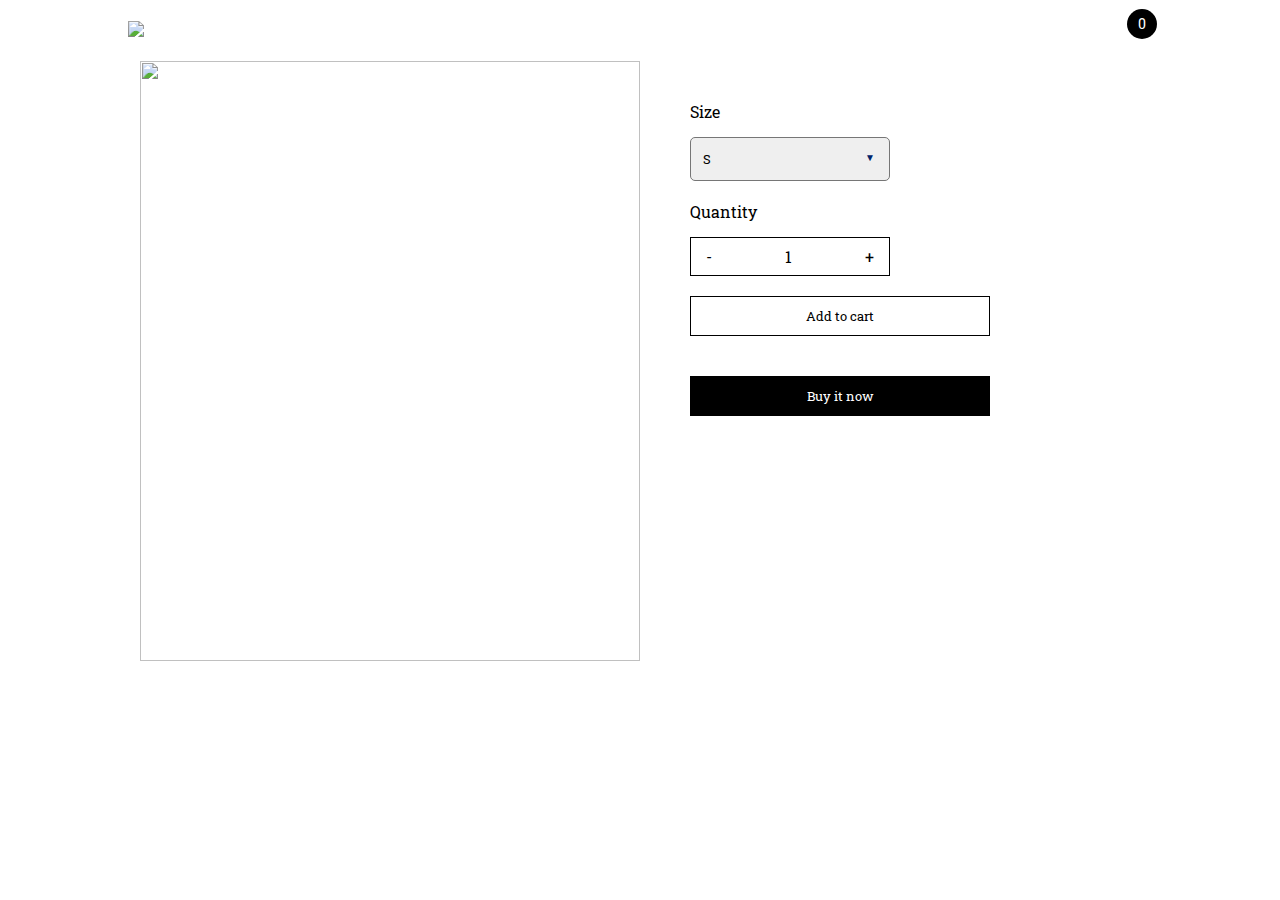
==== products-page.html @ 5b4c7e39 "Add files via upload" ====
<!DOCTYPE html>
<html>
<head>
	<meta charset="utf-8">
	<meta name="viewport" content="width=device-width, initial-scale=1">
	<title>TVXO - Product Page</title>
	<link rel="stylesheet" href="styles.css">
	<script src="https://kit.fontawesome.com/127aef0c53.js" crossorigin="anonymous"></script>
	<link rel="preconnect" href="https://fonts.googleapis.com">
	<link rel="preconnect" href="https://fonts.gstatic.com" crossorigin>
	<link href="https://fonts.googleapis.com/css2?family=Roboto+Slab:wght@100..900&display=swap" rel="stylesheet">
	<link rel="preconnect" href="https://fonts.googleapis.com">
	<link rel="preconnect" href="https://fonts.gstatic.com" crossorigin>
	<link href="https://fonts.googleapis.com/css2?family=Calligraffitti&display=swap" rel="stylesheet">
	<link rel="apple-touch-icon" sizes="180x180" href="apple-touch-icon.png">
	<link rel="icon" type="image/png" sizes="32x32" href="favicon-32x32.png">
	<link rel="icon" type="image/png" sizes="16x16" href="favicon-16x16.png">
	<link rel="manifest" href="site.webmanifest">
	    <link
      rel="stylesheet"
      data-purpose="Layout StyleSheet"
      title="Web Awesome"
      href="/css/app-wa-462758aa1e172f82d39e1ea35e919e0a.css?vsn=d"
    >

      <link
        rel="stylesheet"
        href="https://site-assets.fontawesome.com/releases/v6.6.0/css/all.css"
      >

      <link
        rel="stylesheet"
        href="https://site-assets.fontawesome.com/releases/v6.6.0/css/sharp-duotone-solid.css"
      >

      <link
        rel="stylesheet"
        href="https://site-assets.fontawesome.com/releases/v6.6.0/css/sharp-thin.css"
      >

      <link
        rel="stylesheet"
        href="https://site-assets.fontawesome.com/releases/v6.6.0/css/sharp-solid.css"
      >

      <link
        rel="stylesheet"
        href="https://site-assets.fontawesome.com/releases/v6.6.0/css/sharp-regular.css"
      >

      <link
        rel="stylesheet"
        href="https://site-assets.fontawesome.com/releases/v6.6.0/css/sharp-light.css"
      >
</head>
<body>
	<nav>
		<a href="index.html"><img class="logo-img" src="images/tvxo.png"></a>

		
		<div class="home">
            <a class="cart" href="cart.html"><i class="fas fa-shopping-bag"></i></a>
        <p class="cart-number">0</p>

        </div>
	</nav>

	<section>
		<div class="product-page">
    <div class="product-img-review-container">
        <div class="product-img-review">
            <img id="main-product-img" src="" alt="">
        </div>
        <div class="product-img-grid" id="thumbnail-container"></div>
    </div>
    <div class="product-info">
        <h1 id="product-name"></h1>
        <p id="product-price"></p>
        <div class="size select-wrapper">
            <label>Size</label>
            <select id="size-select">
                <option value="small">S</option>
                <option value="medium">M</option>
                <option value="large">L</option>
                <option value="extra large">XL</option>
            </select>
        </div>
        <div class="quantity-container">
            <p>Quantity</p>
            <div class="quantity">
                <div class="sub">-</div>
                <div id="quantity">1</div>
                <div class="add">+</div>
            </div>
        </div>
				<button class="add-to-cart" id="add-to-cart">Add to cart</button>
                <div id="cart-message"></div>

				<button class="but-now">Buy it now</button>
			</div>

			<div>
				<div></div>
			</div>
		</div>
	</section>
</body>
<script src="cart.js"></script>
<script src="products.js"></script>
<script src="product-page.js"></script>


</html>
---- styles.css ----
* {
	margin: 0;
	padding: 0;
	box-sizing: border-box;
	font-family: "Roboto Slab", serif;
}

html{
	scroll-behavior: smooth;
}

body.no-scroll {
  overflow: hidden;
}

#overlay {
  display: none;
  position: fixed;
  top: 0;
  left: 0;
  width: 100%;
  height: 100%;
  background: rgba(255, 0, 0, 0.1);
  z-index: 3;
}

nav {
	display: flex;
	justify-content: space-between;
	align-items: center;
	margin: 20px 10%;
	position: relative;
}

nav input {
	padding: 15px;
	border-radius: 10px;
	border: 0.5px solid black;
	width: 50%;
}

.logo {
	display: flex;
	align-items: center;
	gap: 30px;
}

.logo i {
	font-size: 30px;
	cursor: pointer;
}

.logo-img {
	width: 120px;
}

.fas {
	font-size: 30px;
}

.home {
	position: relative;
	padding-right: 10px;
}

.home i {
	font-size: 25px;
}

.home a {
	color: black;
}

.cart-number {
	  background: black;
	  color: white;
	  border-radius: 50%;
	  width: 30px;
	  height: 30px;
	  display: flex;
	 justify-content: center;
	  align-items: center;
	 font-size: 14px;
	 position: absolute;
	 right: -5px;
	 top: -22px;
}

.menu {
	  width: 400px;
	  padding: 30px;
	  display: flex;
	  flex-direction: column;
	  gap: 10px;
	  position: absolute;
	  z-index: 2;
	  background-color: white;
	  top: -100%; /* Start off-screen */
	  left: 0;
	  opacity: 0; /* Hidden by default */
	  cursor: pointer;
	  transition: top 0.5s ease-in, opacity 0.5s ease-in; /* Transition top and opacity */
}

.menu.show {
  top: 0; /* Move to the visible position */
  opacity: 1; /* Make it visible */
}


.menu input {
	padding: 15px 5px;
	border: none;
	width: 310px;
	outline-color: black;
}

.user {
	padding-right: 10px;
}

.login-weight {
	font-weight: 500;
}

::placeholder {
  font-weight: 600;
  font-size: 15px;
  color: black;
}

.menu ul {
	display: flex;
	flex-direction: column;
	gap: 20px;
}

.menu ul li {
	list-style-type: none;
	border-bottom: 0.5px solid black;
	padding: 10px;
	font-weight: 300;
}

.header-image {
	position: relative;
}

.header-image img {
	width: 100%;
	height: 80vh;
	object-fit: cover;
	object-position: top;
}

.shop-now-positioning {
	position: absolute;
	bottom: 150px;
	left: 200px;
	text-decoration: none;
	color: white;
	padding: 15px 20px;
	border-radius: 10px;
	background-color: black;
}


.shop {
  position: absolute;
  bottom: 20px;
  left: 50%;
  transform: translateX(-50%);
  background-color: rgba(0, 0, 0, 0.7);
  color: white;
  padding: 10px 20px;
  text-transform: uppercase;
  text-align: center;
  font-weight: bold;
  text-decoration: none;
  border-radius: 5px;
}

.shop:hover {
  background-color: rgba(255, 255, 255, 0.7);
  color: black;
}


.flyer {
	color: grey;
	text-align: center;
	padding: 20px 0 ;
	margin: 20px 0;
}

.flyer h1 {
	font-size: 16px;
	font-family: "Calligraffitti", cursive;
}

@keyframes bounce {
	0% {transform:scale(1,1) translateY(0);}
	10% {transform:scale(1,1) translateY(0);}
	30% {transform:scale(1,1) translateY(-15px);}
	50% {transform:scale(1,1) translateY(0);}
	58% {transform:scale(1,1) translateY(7px);}
	65% {transform:scale(1,1) translateY(0);}
	100% {transform:scale(1,1) translateY(0);}
}

.bounce {
	animation: bounce 1s ease infinite;
}

.slides-container {
    display: flex;
    flex-direction: column;
    align-items: center;
    gap: 20px;
    margin-bottom: 20px;
}

.frame {
    width: 100%; 
    height: 550px;
    overflow: hidden; 
    margin: 0 auto;
}

.slider {
    display: flex; 
    width: 100%; 
    height: 100%;
    transition: transform 0.5s ease-in; 
}

.slider-content {
    width: 100%; 
    height: 100%;
    flex-shrink: 0;
    position: relative; 
}


.slider img {
    width: 100%;
    height: 100%;
    object-fit: cover;
    object-position: center;
    transition: transform 1s ease-in-out; 
}

.slider-content img.zoom {
    transform: scale(1.1); 
}


.bottom {
    display: flex;
    gap: 20px;
}

.button {
    width: 15px;
    height: 5px;
    border-radius: 5px;
    border: 1px solid black;
}



main {
	margin: 20px 5%;
}

.home-product-container {
	margin: 40px auto;
	display: grid;
	grid-template-columns: repeat(auto-fit, minmax(200px, 1fr));
	gap: 40px;
	max-width: 1120px;
}


.home-product-display img {
	border-radius: 10px;
	width: 100%;
	height: 100%;
	object-fit: cover;
	object-position: top;
	cursor: pointer;
	transition: transform 800ms;
}

.home-product-display {
	display: flex;
	flex-direction: column;
	gap: 20px;
	overflow: hidden;
	height: 300px;
}

.home-product-display:hover img{
	transform: scale(1.2);
}

.home-product-content  {
	display: flex;
	flex-direction: column;
	gap: 20px;
}

.home-product-content a {
	text-decoration: none;
	color: black;
	display: flex;
	flex-direction: column;
	gap: 20px;
}

.product-details-spacing {
	display: flex;
	flex-direction: column;
	gap: 10px;
	font-size: 14px;
}

.all-products-btn {
	display: block;
	background: none;
	border-radius: 5px;
	border: 1px solid black;
	padding: 10px 20px;
	margin: 0 auto;
	font-size: 18px;
	text-decoration: none;
	color: black;
	max-width: 150px;
	text-align: center;
}


.all-products-btn:hover {
	background-color: black;
	color: white;
}

.hrr {
	margin: 20px 0;
}

.category {
	display: flex;
	flex-wrap: wrap;
	gap: 20px;
	max-width: 700px;
	margin: 40px auto 30px;
	text-align: center;
	justify-content: center;
}

.category a{
	text-decoration: none;
	color: black;
	border: 1px solid black;
	padding: 5px 10px;
	transition: background-color 0.3s ease, color 0.3s ease;
}

.category a:hover {
    background-color: #333;
    color: #fff;
}

.category a.active {
    background-color: black;  
    color: white;  
}

.products {
	margin: 40px auto;
	display: grid;
	grid-template-columns: repeat(auto-fill, minmax(250px, 1fr));
	gap: 40px;
	max-width: 1120px;
}

.products-header h1 {
	text-align: center;
}

.product-page {
	display: grid;
	grid-template-columns: 1fr 1fr;
	gap: 50px;
	margin: 10px auto;
	width: 1000px;
}

.product-img-review-container {
	display: flex;
	flex-direction: column;
	max-width: 500px;
	gap: 10px;
}

.product-img-review img {
	width: 100%;
	height: 600px;
	object-fit: cover;
}

.product-img-grid {
	display: grid;
	grid-template-columns: 1fr 1fr 1fr;
	width: 500px;
	gap: 10px;
}

.product-img-grid img {
	width: 100%;
	height: 200px;
	object-fit: cover;
}

.product-info {
	display: flex;
	flex-direction: column;
	gap: 20px;
}

.size,
.quantity-container {
	display: flex;
	flex-direction: column;
	max-width: 200px;
	gap: 15px;
}

.size select {
	padding: 12px;
	border-radius: 5px;
	cursor: pointer;
}

select {
  -webkit-appearance: none;
  appearance: none;
}

.select-wrapper {
  position: relative;
}

.select-wrapper::after {
  content: "▼";
  font-size: 10px;
  top: 50px;
  right: 15px;
  position: absolute;
  color: #00246B;
}

.quantity {
	display: flex;
	width: 200px;
	border: 1px solid black;
	justify-content: space-between;
	padding: 8px 15px;
}

.sub,
.add {
	cursor: pointer;
}

.product-page button {
	width: 300px;
	padding: 10px;
	border: 1px solid black;
	cursor: pointer;
}

.add-to-cart {
	background-color: white;
	color: black;
}

.but-now {
	background-color: black;
	color: white;
}

.cart-section {
	margin: 20px 10%;
}

.cart-header {
	display: flex;
	justify-content: space-between;
	margin-bottom: 40px;
}

.cart-header a {
	color: black;
}

.cart-label {
	display: grid;
	grid-template-columns:  2fr 1fr;
	justify-content: space-between;
	margin-bottom: 20px;
	align-items: center;
}

.align-right {
	text-align: right;
}

.quantity-container-cart {
	display: flex;
	gap: 10px;
	height: 40px;
	align-items: center;
}

.quantity {
	display: flex;
	align-items: center;
	justify-content: space-between;
}

.quantity-flex {
	display: flex;
	border: 0.5px solid black;
	border-radius: 5px;
	padding: 10px 20px;
	width: 150px;
	justify-content: space-between;
}

.quantity-container-cart i {
	cursor: pointer;
}

.cart-image {
	width: 120px;
	height: 150px;
	padding: 10px;
	display: flex;
	border-radius: 5px;
}

.cart-image img {
	width: 100%;
	height: 100%;
	object-fit: contain;
}

.cart-container-2 {
	display: grid;
	grid-template-columns: 2fr  1fr;
	justify-content: space-between;
	margin-bottom: 20px;
	margin-top: 20px;
}

.productandquantity {
	display: flex;
	justify-content: space-between;
}

.productandquantitylabel {
	display: flex;
	justify-content: space-between;
}

.cart-product {
	display: flex;
	gap: 20px;
}

.cart-content {
	display: flex;
	flex-direction: column;
	gap: 10px;

}

.cart-cover {
	display: flex;
	flex-direction: column;
}

.subtotal-sec {
	display: flex;
	flex-direction: column;
	gap: 20px;
	max-width: 300px;
	margin-top: 100px;
}


.subtotal-amount {
	display: flex;
	gap: 10px;
}

.subtotal-sec a {
	text-decoration: none;
	color: white;
	background: black;
	padding: 10px 20px;
	border-radius: 5px;
	text-align: center;
}

.empty-cart {
	margin-top: 20px;
}

.cart-message {
	display: none;

}

.quantity-flex span {
	font-weight: 300;
}

.increase,
.decrease {
	cursor: pointer;
}

footer {
	text-align: center;
	margin: 10px;
}
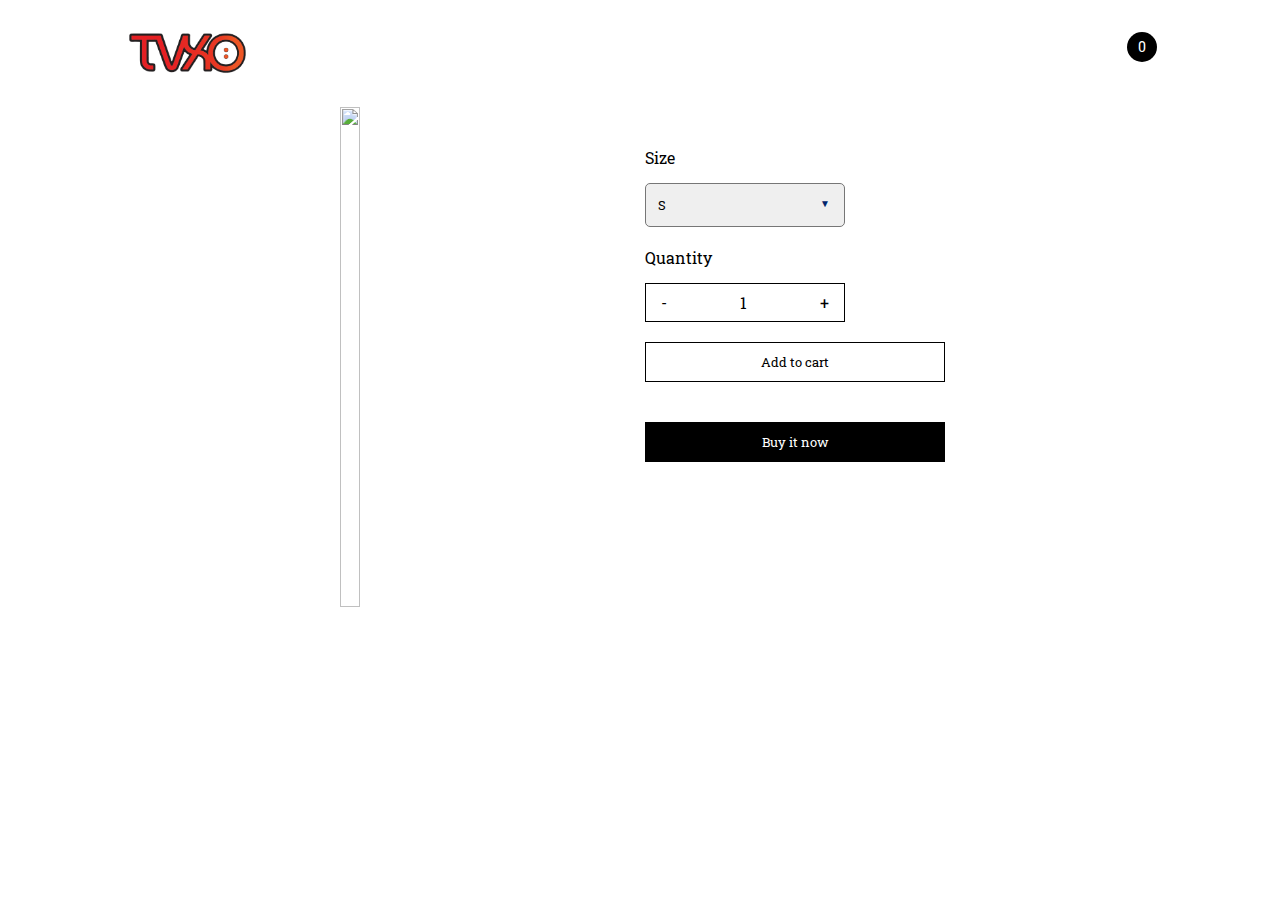
==== commit 38682cbe: "Add files via upload" ====
--- a/products-page.html
+++ b/products-page.html
@@ -64,7 +64,7 @@
 
         </div>
 	</nav>
-
+<main class="product-main">
 	<section>
 		<div class="product-page">
     <div class="product-img-review-container">
@@ -104,6 +104,7 @@
 			</div>
 		</div>
 	</section>
+</main>
 </body>
 <script src="cart.js"></script>
 <script src="products.js"></script>
--- a/styles.css
+++ b/styles.css
@@ -356,6 +356,7 @@
 	max-width: 700px;
 	margin: 40px auto 30px;
 	text-align: center;
+	align-items: center;
 	justify-content: center;
 }
 
@@ -389,31 +390,35 @@
 	text-align: center;
 }
 
+.product-main {
+	
+}
+
 .product-page {
 	display: grid;
 	grid-template-columns: 1fr 1fr;
-	gap: 50px;
-	margin: 10px auto;
-	width: 1000px;
+	margin: 10px 0;
+	gap: 10px;
 }
 
 .product-img-review-container {
 	display: flex;
 	flex-direction: column;
-	max-width: 500px;
+	max-width: 400px;
 	gap: 10px;
+	margin: 0 auto;
 }
 
 .product-img-review img {
 	width: 100%;
-	height: 600px;
+	height: 500px;
 	object-fit: cover;
 }
 
 .product-img-grid {
 	display: grid;
 	grid-template-columns: 1fr 1fr 1fr;
-	width: 500px;
+	width: 100%;
 	gap: 10px;
 }
 
@@ -427,6 +432,7 @@
 	display: flex;
 	flex-direction: column;
 	gap: 20px;
+	max-width: 100%;
 }
 
 .size,
@@ -514,7 +520,9 @@
 }
 
 .align-right {
+	display: grid;
 	text-align: right;
+	align-items: center;
 }
 
 .quantity-container-cart {
@@ -544,11 +552,8 @@
 }
 
 .cart-image {
-	width: 120px;
+	width: 150px;
 	height: 150px;
-	padding: 10px;
-	display: flex;
-	border-radius: 5px;
 }
 
 .cart-image img {
@@ -568,6 +573,7 @@
 .productandquantity {
 	display: flex;
 	justify-content: space-between;
+	align-items: center;
 }
 
 .productandquantitylabel {
@@ -578,13 +584,14 @@
 .cart-product {
 	display: flex;
 	gap: 20px;
+	align-items: center;
 }
 
 .cart-content {
 	display: flex;
 	flex-direction: column;
 	gap: 10px;
-
+	font-size: 14px;
 }
 
 .cart-cover {
@@ -636,4 +643,65 @@
 footer {
 	text-align: center;
 	margin: 10px;
+}
+
+@media (max-width: 900px) {
+	.product-img-review-container {
+		width: 100%;
+	}
+
+	.product-img-grid {
+		width: 100%;
+	}
+
+	.product-img-grid img {
+		height: 150px;
+	}
+}
+
+@media (max-width: 780px) {
+	.product-page {
+		grid-template-columns: 1fr;
+		gap: 30px;
+	}
+}
+
+	@media only screen and (max-width: 600px) {
+		.align-right {
+			text-align: right;
+			align-items: normal;
+			
+		}
+
+		.cart-label .align-left-quantity {
+			display: none;
+		}
+
+		.cart-label {
+			grid-template-columns:  2fr 1fr;
+
+		}
+
+		.cart-product {
+			align-items: normal;
+		}
+
+		.productandquantity {
+			flex-direction: column;
+			gap: 30px;
+			align-items: normal;
+		}
+	}
+
+	@media only screen and (max-width: 500px) {
+		.products-image {
+			height: 150px;
+		}
+}
+
+
+@media (max-width: 480px) { /* Adjust breakpoint as needed */
+	.products {
+		grid-template-columns: repeat(2, 1fr); /* Display 2 columns */
+	}
 }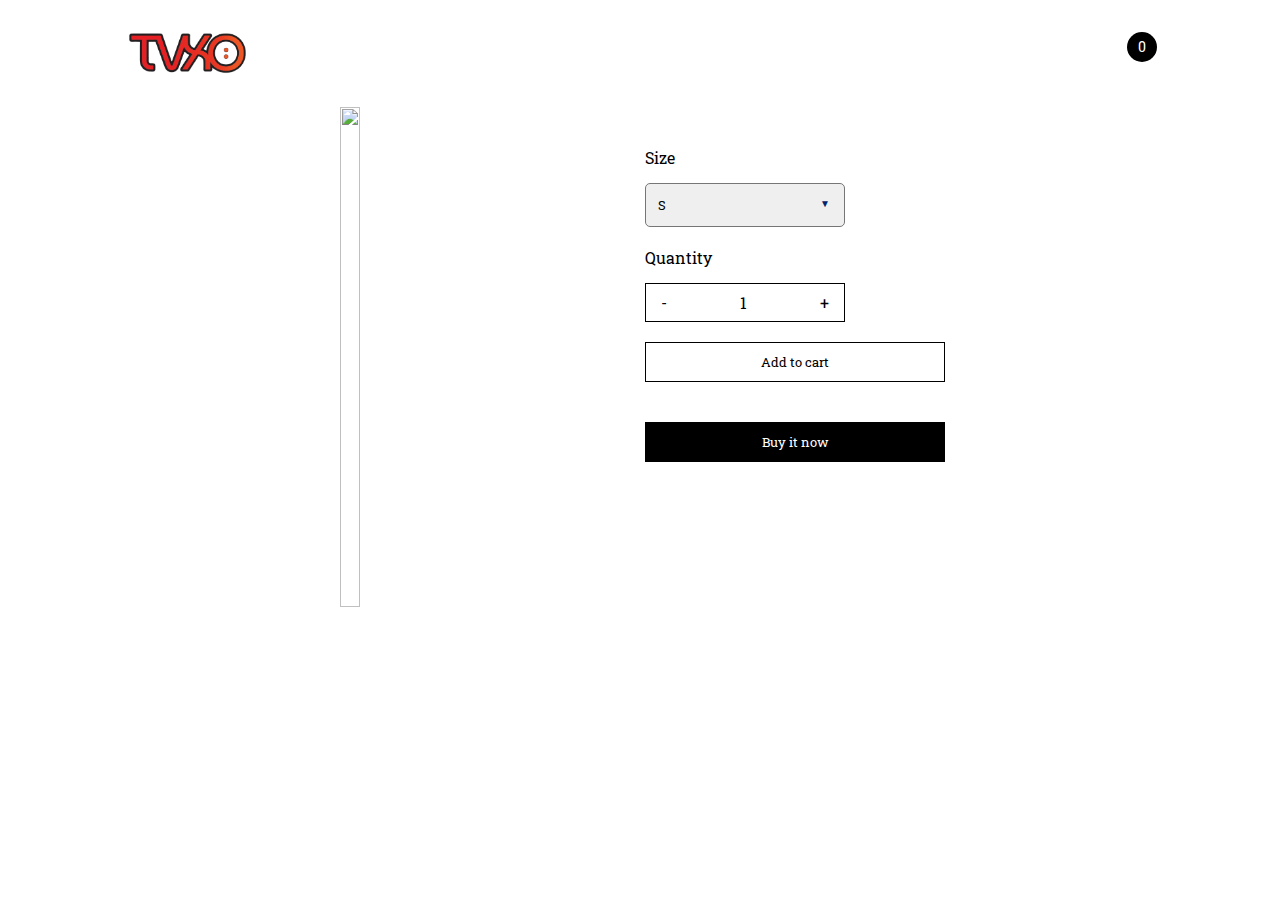
==== commit adf4dbe4: "Add files via upload" ====
--- a/products-page.html
+++ b/products-page.html
@@ -83,6 +83,8 @@
                 <option value="medium">M</option>
                 <option value="large">L</option>
                 <option value="extra large">XL</option>
+                <option value="extra large">2XL</option>
+                <option value="extra large">3XL</option>
             </select>
         </div>
         <div class="quantity-container">
--- a/styles.css
+++ b/styles.css
@@ -358,6 +358,7 @@
 	text-align: center;
 	align-items: center;
 	justify-content: center;
+	font-size: 13px;
 }
 
 .category a{
